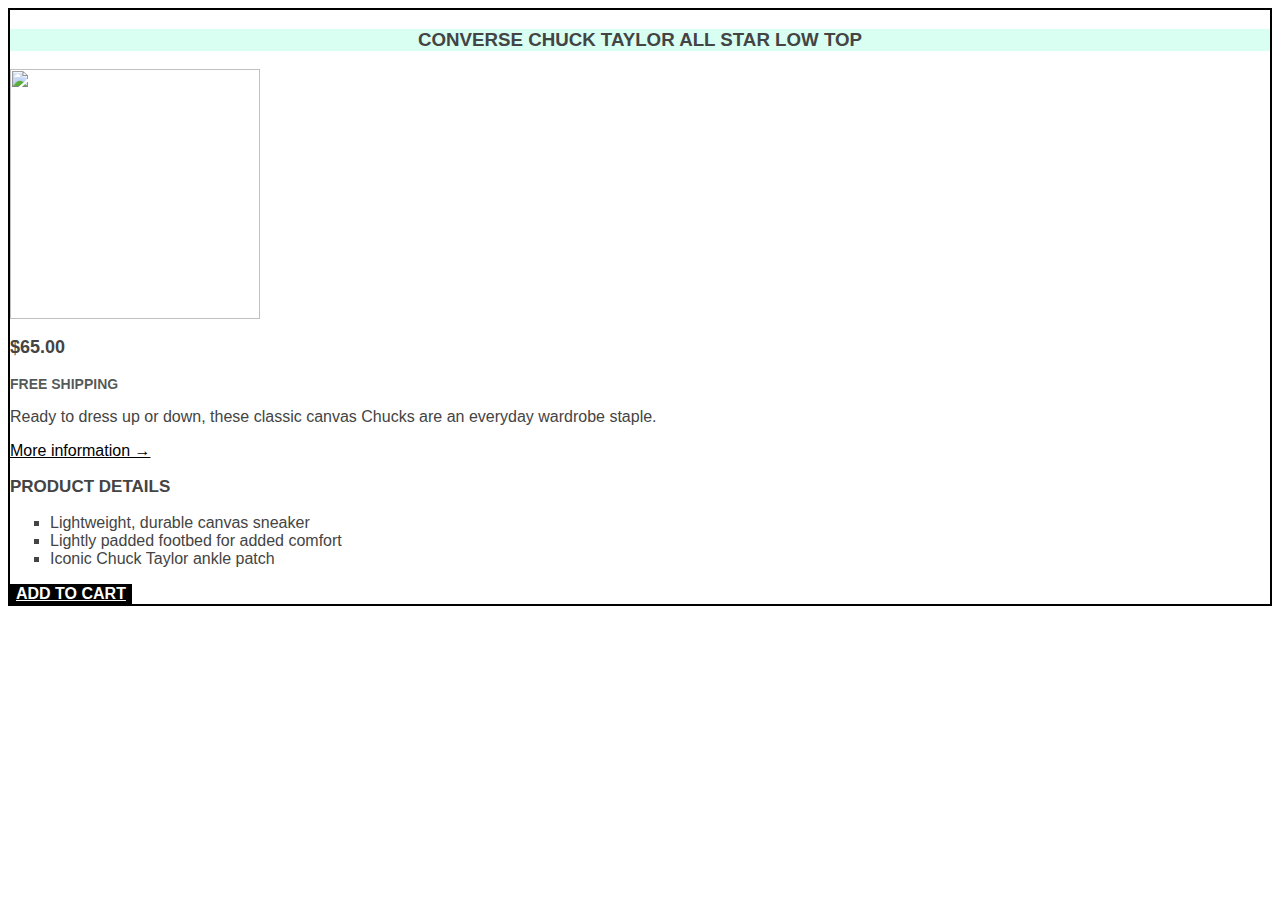
==== challenge1-index.html @ f369da71 "1st commit" ====
<html lang="en">
<head>
  <meta charset="UTF-8">
  <link href="challenge-1 style.css" rel="stylesheet" />
  <meta http-equiv="X-UA-Compatible" content="IE=edge">
  <meta name="viewport" content="width=device-width, initial-scale=1.0">
  <title>Challenge-1</title>
</head>
<body>
  <article class="product">
    <h3 class="article-title">Converse Chuck Taylor All Star Low Top</h3>
 <img src="https://i.ibb.co/Jr7Wh1d/challenges.jpg";
 art="Converse Chuck Taylor All Star Low Top";
 width="250px";
 height="250px";>
 <p class="price"><strong>$65.00</strong></p>
 <p class="shipping">Free shipping</p>
 <p>Ready to dress up or down, these classic canvas Chucks are an everyday wardrobe staple.</p>
 <a href="www.converse.com" class="adresa">More information &rarr;</a>
 <h3 class="Title-details">Product details</h3>
 <ul class="list-details">
 <li> Lightweight, durable canvas sneaker </li>
  <li>Lightly padded footbed for added comfort </li>
  <li>Iconic Chuck Taylor ankle patch</li>
 </ul>
<button>Add to cart</button>
  </article>
</body>
</html>
---- challenge-1 style.css ----
body
{
  font-family: sans-serif;
  color: #444;
}
.product
{
  border: 2px solid black;
}
.article-title
{
  text-transform: uppercase;
  text-align:center;
  background-color: rgba(127, 255, 212, 0.3);

}

.price
{
  font-size: 18px;
}

.shipping
{
  text-transform: uppercase;
  color: rgba(6, 14, 11, 0.7);
  font-size: 14px;
  font-weight:bold;

}
.adresa
{
  text-decoration: underline;
  color:rgba(0, 0, 0, 1);
}
.adresa:hover
{
text-decoration: none black;  
}
.Title-details
{
  text-transform: uppercase;
  font-size: 17px;
}
.list-details
{
  list-style:square;
}

button
{
  border: none;
  cursor: pointer;
  background-color: black;
  color: white;
  text-transform:uppercase;
  font-weight:bolder;
  text-decoration: underline;
  font-size: 16px;
  }
button:hover
  {
background-color: white;
color: black;
text-decoration: none;

  }
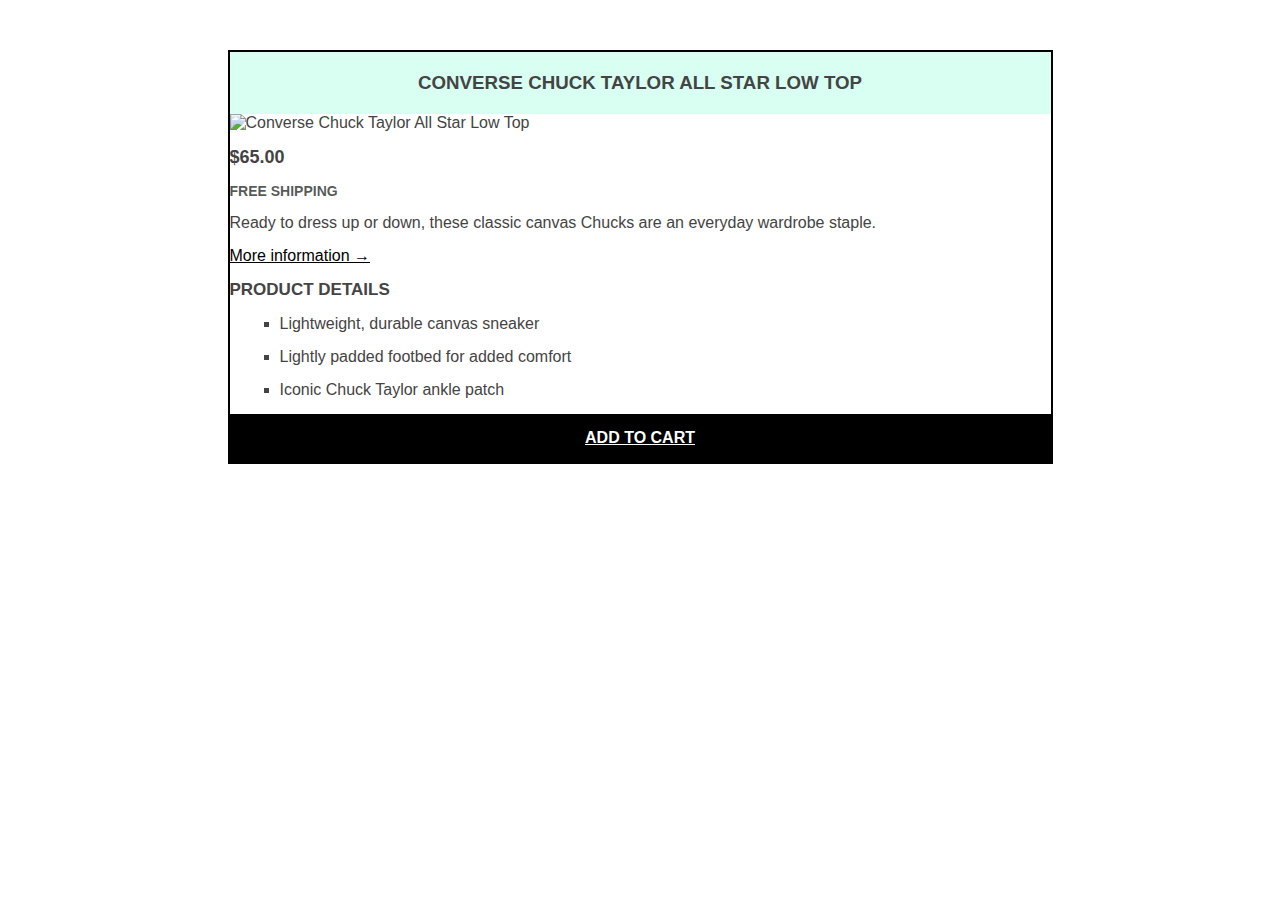
==== commit b160b0d0: "html validator" ====
--- a/challenge1-index.html
+++ b/challenge1-index.html
@@ -1,18 +1,20 @@
+<!DOCTYPE html>
 <html lang="en">
 <head>
   <meta charset="UTF-8">
-  <link href="challenge-1 style.css" rel="stylesheet" />
+  <link href="challenge-1-style.css" rel="stylesheet" />
   <meta http-equiv="X-UA-Compatible" content="IE=edge">
   <meta name="viewport" content="width=device-width, initial-scale=1.0">
   <title>Challenge-1</title>
 </head>
 <body>
+  <div class="container">
   <article class="product">
     <h3 class="article-title">Converse Chuck Taylor All Star Low Top</h3>
- <img src="https://i.ibb.co/Jr7Wh1d/challenges.jpg";
- art="Converse Chuck Taylor All Star Low Top";
- width="250px";
- height="250px";>
+ <img src="https://i.ibb.co/Jr7Wh1d/challenges.jpg"
+ alt="Converse Chuck Taylor All Star Low Top"
+ width="250"
+ height="250">
  <p class="price"><strong>$65.00</strong></p>
  <p class="shipping">Free shipping</p>
  <p>Ready to dress up or down, these classic canvas Chucks are an everyday wardrobe staple.</p>
@@ -25,5 +27,6 @@
  </ul>
 <button>Add to cart</button>
   </article>
+  </div>
 </body>
 </html>--- a/challenge-1-style.css
+++ b/challenge-1-style.css
@@ -0,0 +1,100 @@
+*{
+  margin:0;
+  padding:0;
+}
+body
+{
+  font-family: sans-serif;
+  color: #444;
+}
+.container
+{
+  width:825px;
+  margin: 50px auto;
+  
+}
+.product
+{
+  border: 2px solid black;
+
+}
+.article-title
+{
+  text-transform: uppercase;
+  text-align:center;
+  background-color: rgba(127, 255, 212, 0.3);
+  padding: 20px 60px;
+
+}
+
+.price
+{
+  font-size: 18px;
+  margin: 15px 0;
+
+}
+
+.shipping
+{
+  text-transform: uppercase;
+  color: rgba(6, 14, 11, 0.7);
+  font-size: 14px;
+  font-weight:bold;
+  margin-bottom: 15px;
+
+}
+p{
+  margin-bottom: 15px;
+}
+.adresa
+{
+
+  text-decoration: underline;
+  color:rgba(0, 0, 0, 1);
+
+}
+.adresa:hover
+{
+text-decoration: none black;  
+
+}
+.Title-details
+{
+  text-transform: uppercase;
+  font-size: 17px;
+  margin-top: 15px;
+}
+.list-details
+{
+  list-style:square;
+  padding-left: 50px;
+  margin-bottom: 15px;
+}
+li{
+  margin-bottom: 15px;
+}
+li:first-child {
+  margin-top:15px;
+}
+
+button
+{
+  width:100%;
+  height:auto;
+  padding: 15px 15px;
+  border: none;
+  cursor: pointer;
+  background-color: black;
+  color: white;
+  text-transform:uppercase;
+  font-weight:bolder;
+  text-decoration: underline;
+  font-size: 16px;
+  }
+button:hover
+  {
+background-color: white;
+color: black;
+text-decoration: none;
+border-top: 2px solid black;
+  }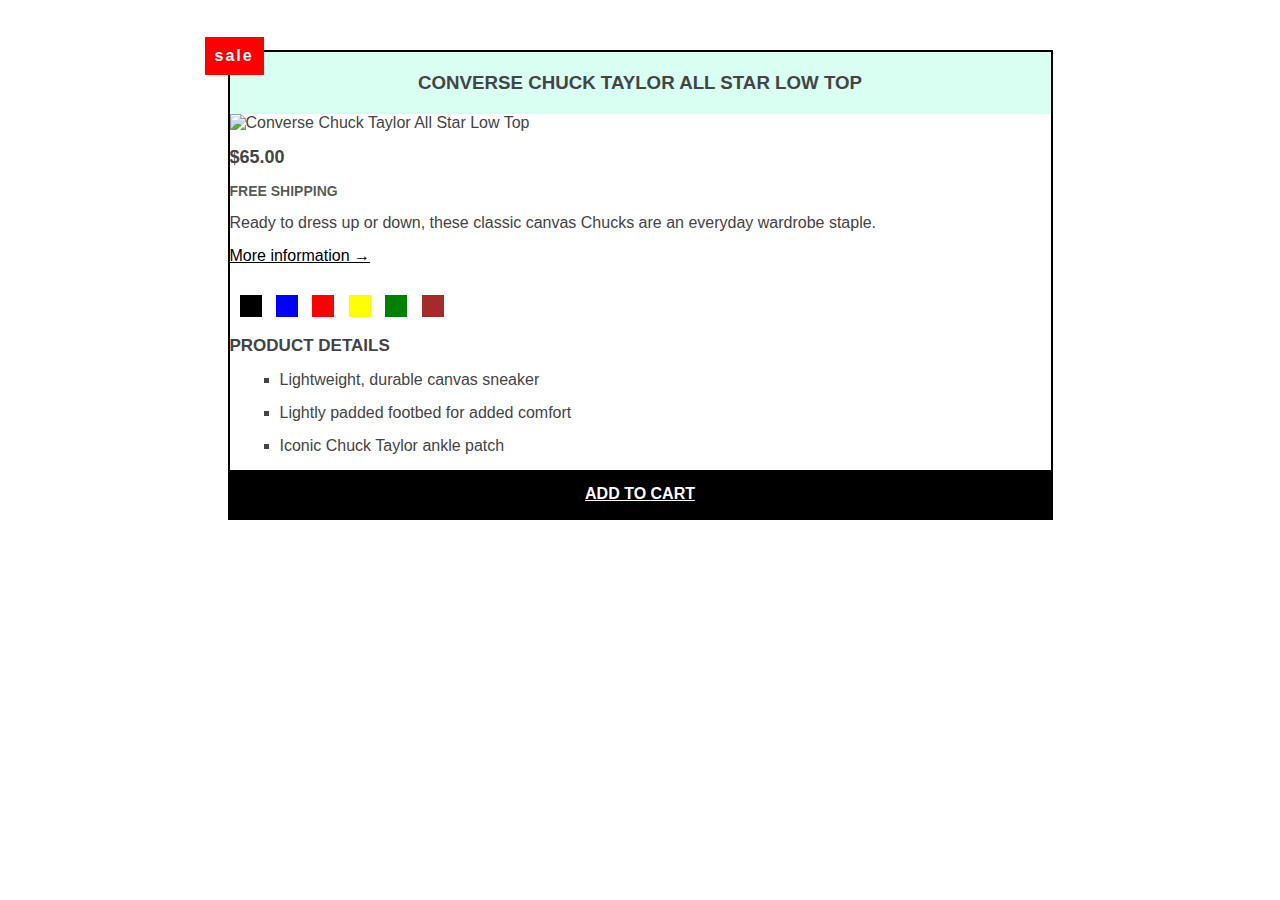
==== commit 61c48322: "commit" ====
--- a/challenge1-index.html
+++ b/challenge1-index.html
@@ -10,6 +10,7 @@
 <body>
   <div class="container">
   <article class="product">
+    <p class="sale">sale</p>
     <h3 class="article-title">Converse Chuck Taylor All Star Low Top</h3>
  <img src="https://i.ibb.co/Jr7Wh1d/challenges.jpg"
  alt="Converse Chuck Taylor All Star Low Top"
@@ -19,6 +20,14 @@
  <p class="shipping">Free shipping</p>
  <p>Ready to dress up or down, these classic canvas Chucks are an everyday wardrobe staple.</p>
  <a href="www.converse.com" class="adresa">More information &rarr;</a>
+<div class="colors">
+  <div class="color"></div>
+    <div class="color color-blue"></div>
+    <div class="color color-red"></div>
+    <div class="color color-yellow"></div>
+    <div class="color color-green"></div>
+    <div class="color color-brown"></div>
+</div>
  <h3 class="Title-details">Product details</h3>
  <ul class="list-details">
  <li> Lightweight, durable canvas sneaker </li>
--- a/challenge-1-style.css
+++ b/challenge-1-style.css
@@ -6,6 +6,21 @@
 {
   font-family: sans-serif;
   color: #444;
+}
+article{
+  position: relative;
+} .sale
+{
+  background-color: red;
+  color:white;
+  display:inline-block;
+  padding: 10px 10px;
+  font-weight: bolder;
+  position: absolute;
+  top:-15px;
+  left:-25px;
+  letter-spacing:2px;
+ 
 }
 .container
 {
@@ -43,6 +58,37 @@
   margin-bottom: 15px;
 
 }
+
+.color
+{
+  background-color: black;
+height: 22px;
+width: 22px;
+display:inline-block;
+/* margin-right: 10px; */
+margin-left: 10px;
+}
+.color-blue
+{
+  background-color: blue;
+
+}
+.color-red
+{
+  background-color: red;
+}
+.color-yellow
+{
+  background-color: yellow;
+}
+.color-green
+{
+  background-color: green;
+}
+.color-brown
+{
+  background-color:brown;
+}
 p{
   margin-bottom: 15px;
 }
@@ -51,6 +97,8 @@
 
   text-decoration: underline;
   color:rgba(0, 0, 0, 1);
+  margin-bottom: 30px;
+  display: inline-block;
 
 }
 .adresa:hover
